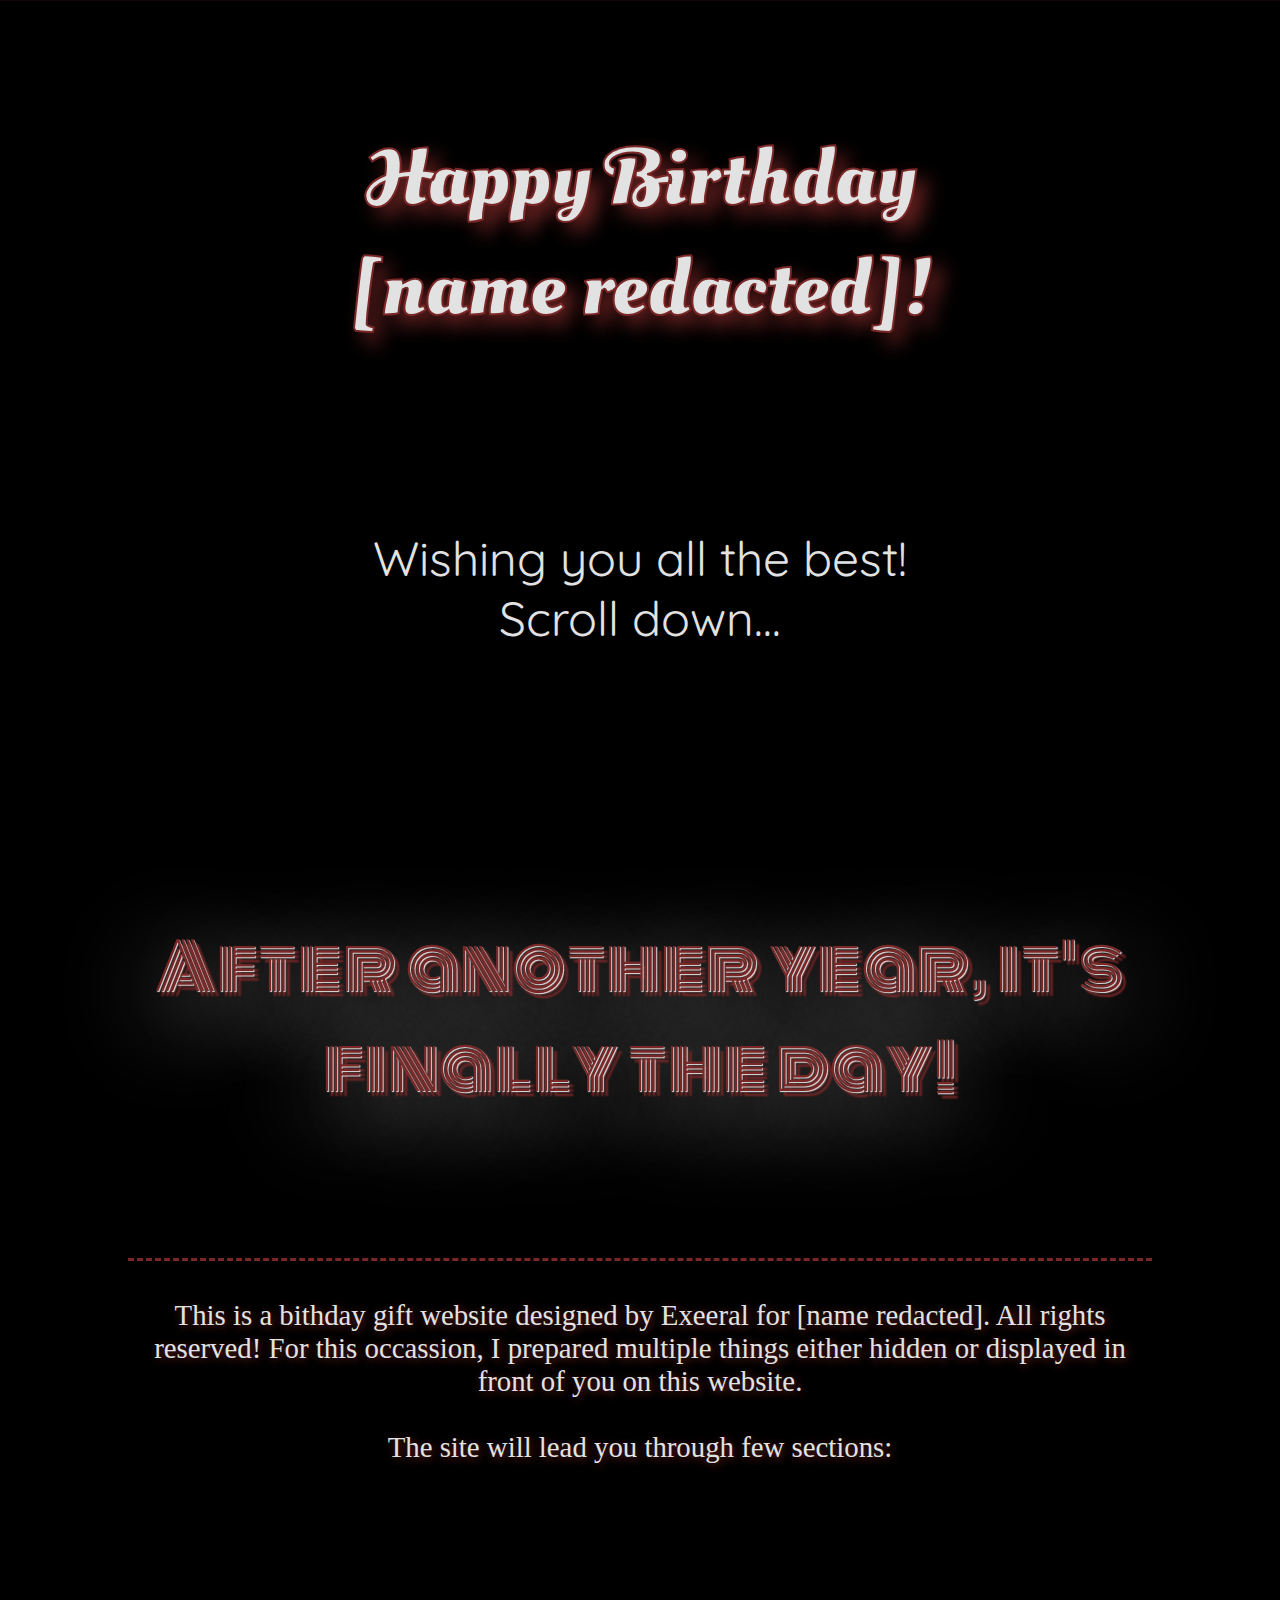
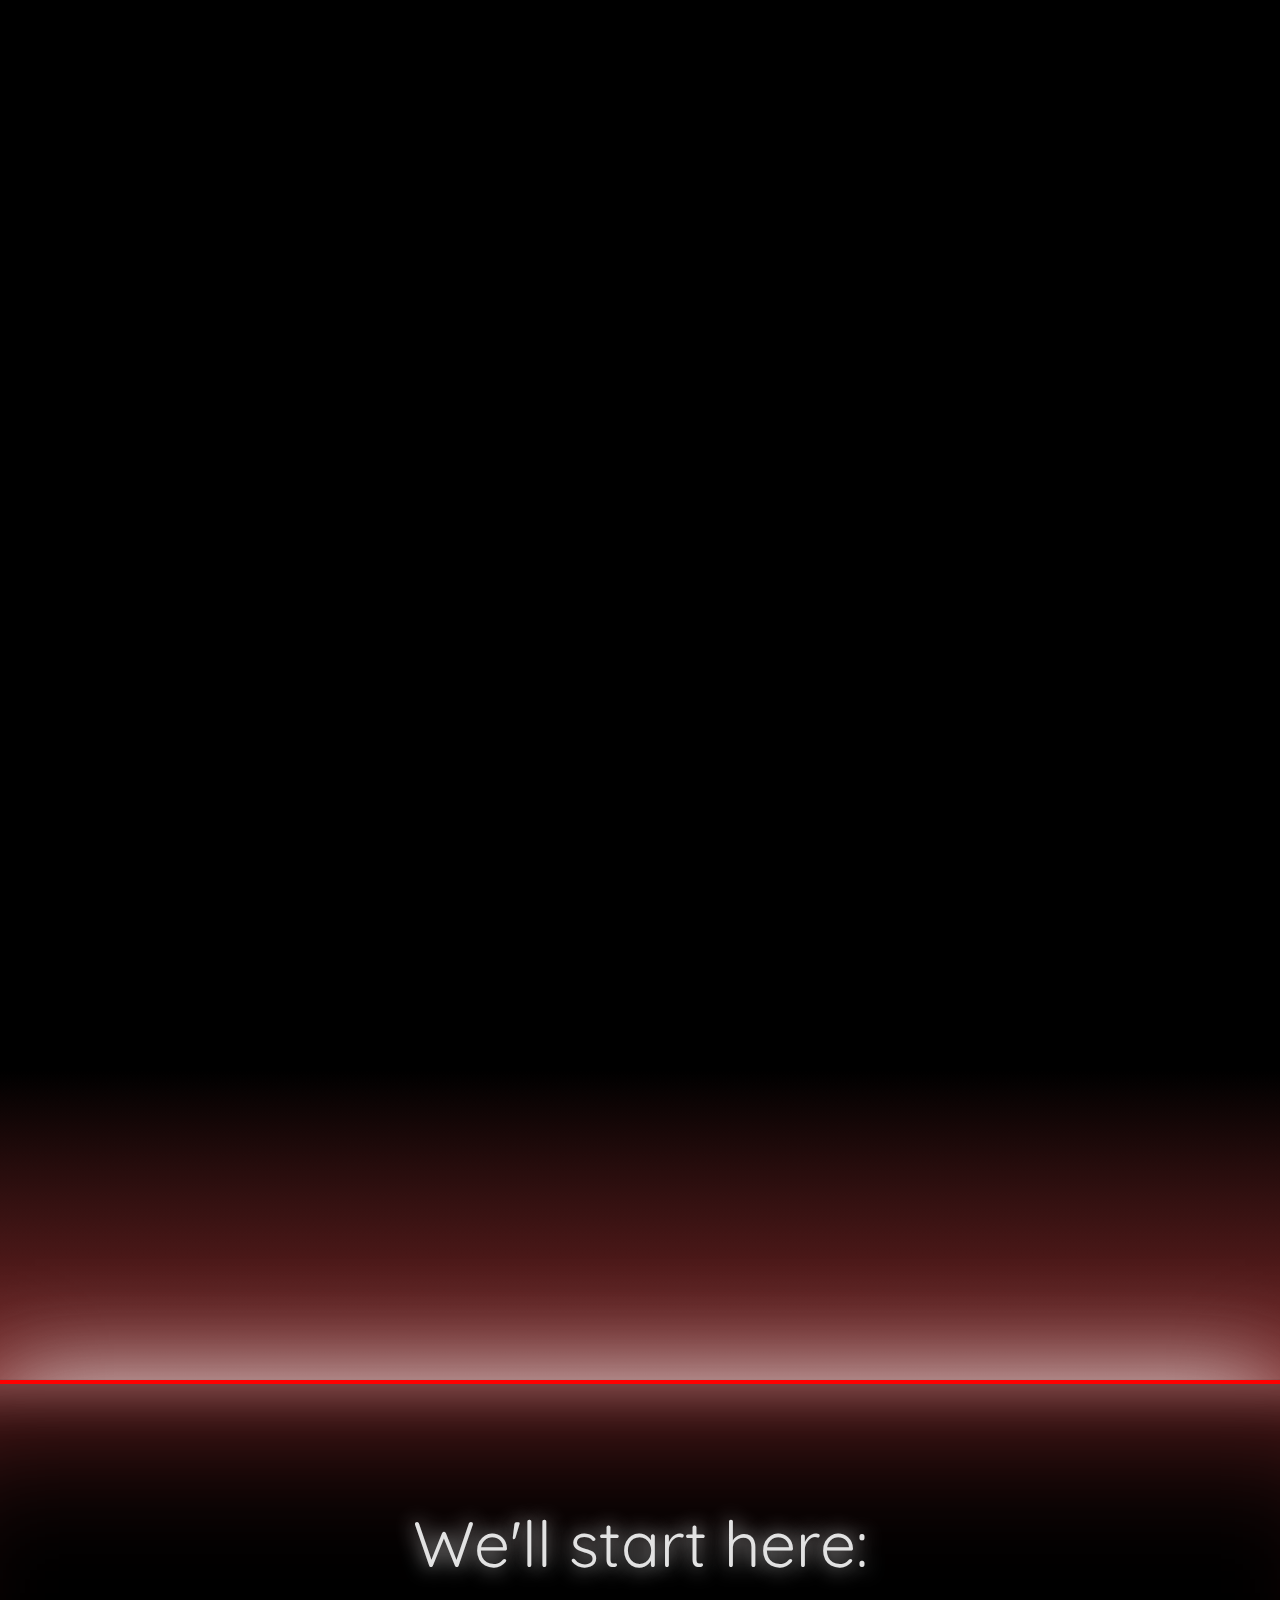
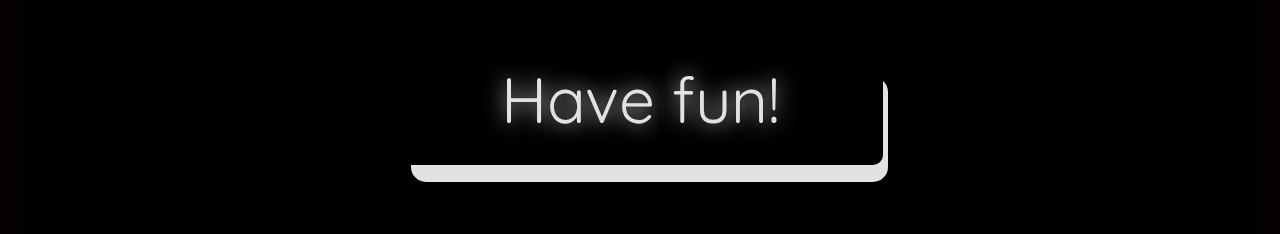
==== index.html @ 9cf10a7f "1" ====
<!DOCTYPE html>
<html lang="en">
    <head>
        <meta charset="UTF-8">
        <meta http-equiv="X-UA-Compatible" content="IE=edge">
        <meta name="viewport" content="width=device-width, initial-scale=1.0">
        <title>Thmay</title>
        <link rel="stylesheet" href="./style.css">
        <link rel="stylesheet" href="https://unpkg.com/aos@next/dist/aos.css">
        
        <script>
            window.location.replace("#");

            if (typeof window.history.replaceState == 'function') {
                history.replaceState({}, '', window.location.href.slice(0, -1));
            }

            if ('scrollRestoration' in history) {
                history.scrollRestoration = 'manual';
            }

            window.scrollTo(0);
        </script>

    </head>
    <body>
        <div class="container">
            <h1 class="introductionHeader">
                Happy Birthday <br>[name redacted]!
            </h1>

            <p class="introductionText">
                Wishing you all the best!<br>
                Scroll down...
            </p>

            <div class="scrollArrow">
                <!-- Arrows -->
                <a href="#explanation">
                    <span></span><span></span><span></span>
                </a>
            </div>

            <video id="introductionVideo" class="introductionVideo" autoplay
                muted>
                <source src="videos/firework1.mp4" id="mp4Source"
                    type="video/mp4">
                Your browser does not support the video tag.
            </video>

            <script type='text/javascript'>
                let count = 0;
                let isPlayed = false;
                let videoNumber = 1;
                let player = document.getElementById('introductionVideo');
                let mp4Vid = document.getElementById('mp4Source');
                player.addEventListener('ended', myHandler, false);
                
                function myHandler(listener)
                {
                    if(!listener) 
                    {
                        listener = window.event;
                    }
                    
                    ++videoNumber;
                    ++count;
                    
                    if(videoNumber > 2)
                    {
                        videoNumber = 2;
                        isPlayed = true;
                    }
                    
                    mp4Vid.setAttribute('src', "videos/firework" + videoNumber + ".mp4");
                    
                    player.load();
                    player.play();
                    
                    if(isPlayed)
                    {
                        let html = document.querySelector('html');
                        html.style.overflow = 'visible';
                        
                        let video = document.getElementById('introductionVideo');
                        video.style.filter = 'blur(20px) brightness(50%)';
                        // video.style.maxWidth = '99vw';
                        // video.style.zIndex = '0';
                        
                        delete count;
                    }
                }
            </script>

            <div class="explanation" id="explanation">
                <div class="explanationHeader">
                    After another year, it's finally the day!
                </div>

                <div class="explanationText">
                    This is a bithday gift website designed by Exeeral for [name
                    redacted]. All rights reserved!
                    For this occassion, I prepared multiple things either hidden
                    or displayed in front of you
                    on this website.<br><br>

                    The site will lead you through few sections:
                </div>

                <script src="https://unpkg.com/aos@next/dist/aos.js"></script>
                <script>
                    AOS.init
                    (
                        {
                            offset: 100,
                            delay: 130,
                            duration: 300,
                            once: false,
                            anchorPlacement: 'top-bottom'
                        }
                    );
                </script>

                <div class="explanationBG">
                    <div class="shadow"></div>

                        <video class="explanationBGVideo" autoplay muted loop>
                            <source src="videos/bg.mp4" id="mp4Source" type="video/mp4">
                            Your browser does not support the video tag.
                        </video>
                </div>

                <div data-aos="fade-up" id="explanationLeft" class="explanationFeatures">
                    Wishes
                </div>

                <span data-aos="fade-up" id="explanationRight" class="explanationFeatureDesc">
                    All the things I'd like to wish you for your birthday and
                    days to come.
                    This will be our first stop on this website.
                </span>

                <div data-aos="fade-up-right" id="explanationRight" class="explanationFeatures">
                    Easter eggs
                </div>

                <span data-aos="fade-up" id="explanationLeft" class="explanationFeatureDesc">
                    Hidden buttons, links and other thingies to spice things up and not make
                    this gift a boring piece of shit.
                    Each page has at least one of those. Let me know how many you've found!
                </span>

                <div data-aos="fade-up-left" id="explanationLeft" class="explanationFeatures">
                    Memories
                </div>

                <span data-aos="fade-up" id="explanationRight" class="explanationFeatureDesc">
                    Some old stuff. Not "that" old stuff, if you know what I mean. Only the
                    new-old stuff. So, nothing to be scared of (kinda).
                </span>

                <div data-aos="fade-up-right" id="explanationRight" class="explanationFeatures">
                    What's to come
                </div>

                <span data-aos="fade-up" id="explanationLeft" class="explanationFeatureDesc">
                    Things that didn't happen yet, but maybe will in the future.
                    Some plans and such.
                </span>
            </div>

            <div class="start">
                <span class="bigText">We'll start here:</span>

                <a href="wishes.html" class="startButton">Have fun!</a>
            </div>
        </div>

    </body>
</html>
---- style.css ----
@import url('https://fonts.googleapis.com/css2?family=Oleo+Script+Swash+Caps&family=Quicksand&display=swap');
@import url('https://fonts.googleapis.com/css2?family=Monoton&display=swap');

:root
{
    --black-main: rgb(0, 0, 0);
    --red-accents: rgb(122, 39, 39);
    --red-toned: rgb(75, 22, 22);
    --white-functional: rgb(226, 226, 226);
}

*
{
    scroll-behavior: smooth;
}

html
{
    /*-- Scroll lock -- */
    overflow: hidden;
}

body
{
    margin: 0;
    padding: 0;
    background: var(--black-main);
    background: linear-gradient(180deg, var(--black-main) 0%, var(--black-main) 95%, var(--red-accents) 100%);
}

.container
{
    position: relative;
    max-width: 100vw;
    height: 100vh;
    z-index: 1;
    margin: 0;
    padding: 0;
}

.introductionVideo
{
    max-width: 100%;
    min-width: 100%;
    min-height: 100vh;

    z-index: 0;
}

.introductionHeader
{
    font-size: 5rem;
    font-family: 'Oleo Script Swash Caps', cursive;
    user-select: none;
    color: var(--white-functional);
    z-index: 2;
    text-align: center;

    position: absolute;
    left: 50%;
    top: 20%;
    transform: translate(-50%, -50%);
    max-width: 80vw;
    min-width: 30vw;

    -webkit-text-stroke: 2px var(--red-accents);
    text-stroke: 2px var(--red-accents);
    text-shadow: 10px 10px 20px var(--red-accents);

    animation: textAppear 16s ease-in-out;
}

.introductionText
{
    font-size: 3rem;
    font-family: 'Quicksand', sans-serif;
    color: var(--white-functional);
    text-align: center;
    user-select: none;
    z-index: 2;


    position: absolute;
    left: 50%;
    top: 60%;
    transform: translate(-50%, -50%);
    max-width: 80vw;
    min-width: 30vw;

    animation: textAppear 20s ease-out;
}

.scrollArrow
{
    animation: textAppear 20s ease-in-out;
    z-index: 2;
}

.scrollArrow a 
{
    padding-top: 80px;
    z-index: 2;

}

  .scrollArrow a span 
  {
    position: absolute;
    top: 73%;
    left: 50%;
    width: 35px;
    height: 35px;
    margin-left: -12px;
    border-left: 1px solid var(--white-functional);
    border-bottom: 1px dashed var(--white-functional);
    -webkit-transform: rotate(-45deg);
    transform: rotate(-45deg);
    -webkit-animation: scrollAnim 2s infinite;
    animation: scrollAnim 2s infinite;
    opacity: 0;
    box-sizing: border-box;
    z-index: 2;
  }

  .scrollArrow a span:nth-of-type(1) 
  {
    -webkit-animation-delay: 0s;
    animation-delay: 0s;
  }

  .scrollArrow a span:nth-of-type(2) 
  {
    top: 74%;
    -webkit-animation-delay: .15s;
    animation-delay: .15s;
  }

  .scrollArrow a span:nth-of-type(3) 
  {
    top: 75%;
    -webkit-animation-delay: .4s;
    animation-delay: .4s;
  }

  @-webkit-keyframes scrollAnim 
  {
    0% 
    {
      opacity: 0;
    }

    50% 
    {
      opacity: 1;
    }

    100% 
    {
      opacity: 0;
    }
  }

  @keyframes scrollAnim 
  {
    0% 
    {

      opacity: 0;
    }

    50% 
    {
      opacity: 1;
    }

    100% 
    {
      opacity: 0;
    }
  }

@keyframes textAppear
{
    0%
    {
        filter: blur(1000px);
    }

    60%
    {
        filter: blur(500px);
    }

    100%
    {
        filter: blur(0px);
    }
}

.explanation
{
    min-width: 100%;
    color: white;
    z-index: 2;
}

.explanationBG
{
  position: absolute;
  width: fit-content;
  height: fit-content;
  background-color: transparent;
  left: 50%;
  transform: translateX(-50%);
  z-index: -1;
}

.explanationBGVideo
{
  max-width: 98vw;
  min-height: 250vh;
  opacity: 1;
  filter: contrast(120%);
  z-index: -1;
  background-size: cover;
  overflow: hidden;
}

.explanationBG .shadow {
  position: absolute;
  overflow: hidden;
  width: 100%;
  height: 100%;
  box-shadow: inset 0px 0px 200px 250px var(--black-main);
  top: 0;
  left: 0;
  z-index: 1;
  background-color: transparent;
}

.explanationHeader
{
  vertical-align: middle;
  max-width: 80vw;
  margin: 0 auto;
  padding: 1%;
  text-align: center;
  font-family: 'Monoton', cursive;
  font-size: 4rem;
  letter-spacing: 0.1rem;
  color: var(--red-accents);
  text-shadow: 1px 1px 1px var(--white-functional),
               5px 5px 2px var(--red-accents),
               0px 20px 95px var(--white-functional);
}

.explanationText
{
  font-family: 'Qucksand', cursive;
  font-size: 1.8rem;
  color: var(--white-functional);
  text-shadow: 2px 2px 10px var(--red-accents);
  max-width: 80vw;
  text-align: center;
  vertical-align: middle;
  margin: 0 auto;
  margin-top: 10%;
  padding-top: 3%;
  padding-bottom: 30%;
  border-top: 3px dashed var(--red-accents);
}

#explanationLeft
{
  float: left;
  margin-left: 10%;
  box-shadow: 100px 0px 400px rgba(112, 10, 10, 0.432);
}

#explanationRight
{
  float: right;
  margin-right: 10%;
  box-shadow: -100px 0px 400px rgba(126, 126, 126, 0.473);
}

.explanationFeatures
{
  font-size: 5rem;
  max-width: 50vw;
  min-width: 20vw;
  text-align: center;
  margin-top: 3%;
  background-color: var(--red-accents);
  padding: 5%;
  position: relative;
  clear: both;
  font-family: 'Oleo Script Swash Caps', cursive;
  overflow: hidden;
  text-shadow: 2px 2px 3px var(--black-main);
  border-radius: 35px;

}

.explanationFeatureDesc
{
  border-radius: 35px;
  font-size: 2.5rem;
  max-width: 20vw;
  text-align: center;
  margin-top: 2%;
  margin-bottom: 10%;
  background-color: var(--white-functional);
  color: var(--black-main);
  padding: 5%;
  position: relative;
  clear: both;
  font-family: 'Quicksand', sans-serif;
  overflow: hidden;
  text-shadow: 2px 2px 3px var(--red-accents);
}

.start
{
  border-top: 4px solid red;
  box-shadow: 0 0 100px var(--white-functional),
              inset 0 150px 150px -120px var(--red-accents),
              inset 0 120px 50px -120px var(--white-functional);
  overflow: hidden;
  min-width: 99vw;
  min-height: 50vh;
  font-size: 4em;
  font-family: 'Quicksand', sans-serif;
  color: var(--white-functional);
  text-shadow: 0px 0px 20px var(--white-functional);
  text-align: center;
  align-content: center;

}

.start .startButton
{
  background-color: var(--black-main);
  color: var(--white-functional);
  padding: 2% 4%;
  position: relative;
  margin: 0 auto;
  width: 30%;
  top: 50px;
  display: block;
  transition: all 0.5s;
  text-decoration: none;
  border-radius: 10px;
}

.start .startButton::before
{
  z-index: -1;
  width: calc(100% - 10px);
  height: 80%;
  content: '';
  position: absolute;
  top: 33%;
  left: 3%;
  background-color: var(--white-functional);
  transition: all 0.2s;
  border-radius: 15px;
}

.start .startButton:hover
{
  cursor: pointer;
  background-color: var(--red-accents);
}

.start .startButton:hover::before
{
  top: 37%;
  left: -5%;
  background-color: var(--red-toned);
  box-shadow: 50px 0px 200px var(--red-accents);
}

@media screen and (max-width: 931px) 
{
  .explanationHeader, .explanationFeatures
  {
    font-size: 2rem;
  }

  .introductionHeader
  {
    font-size: 2rem;
  }

  .introductionText
  {
    font-size: 1rem;
  }

  .explanationFeatureDesc
  {
    font-size: 1rem !important;
  }

  .explanationText
  {
    font-size: 1rem;
  }

  .start
  {
    font-size: 2rem;
  }

  .shadow
  {
   display: none; 
  }
}
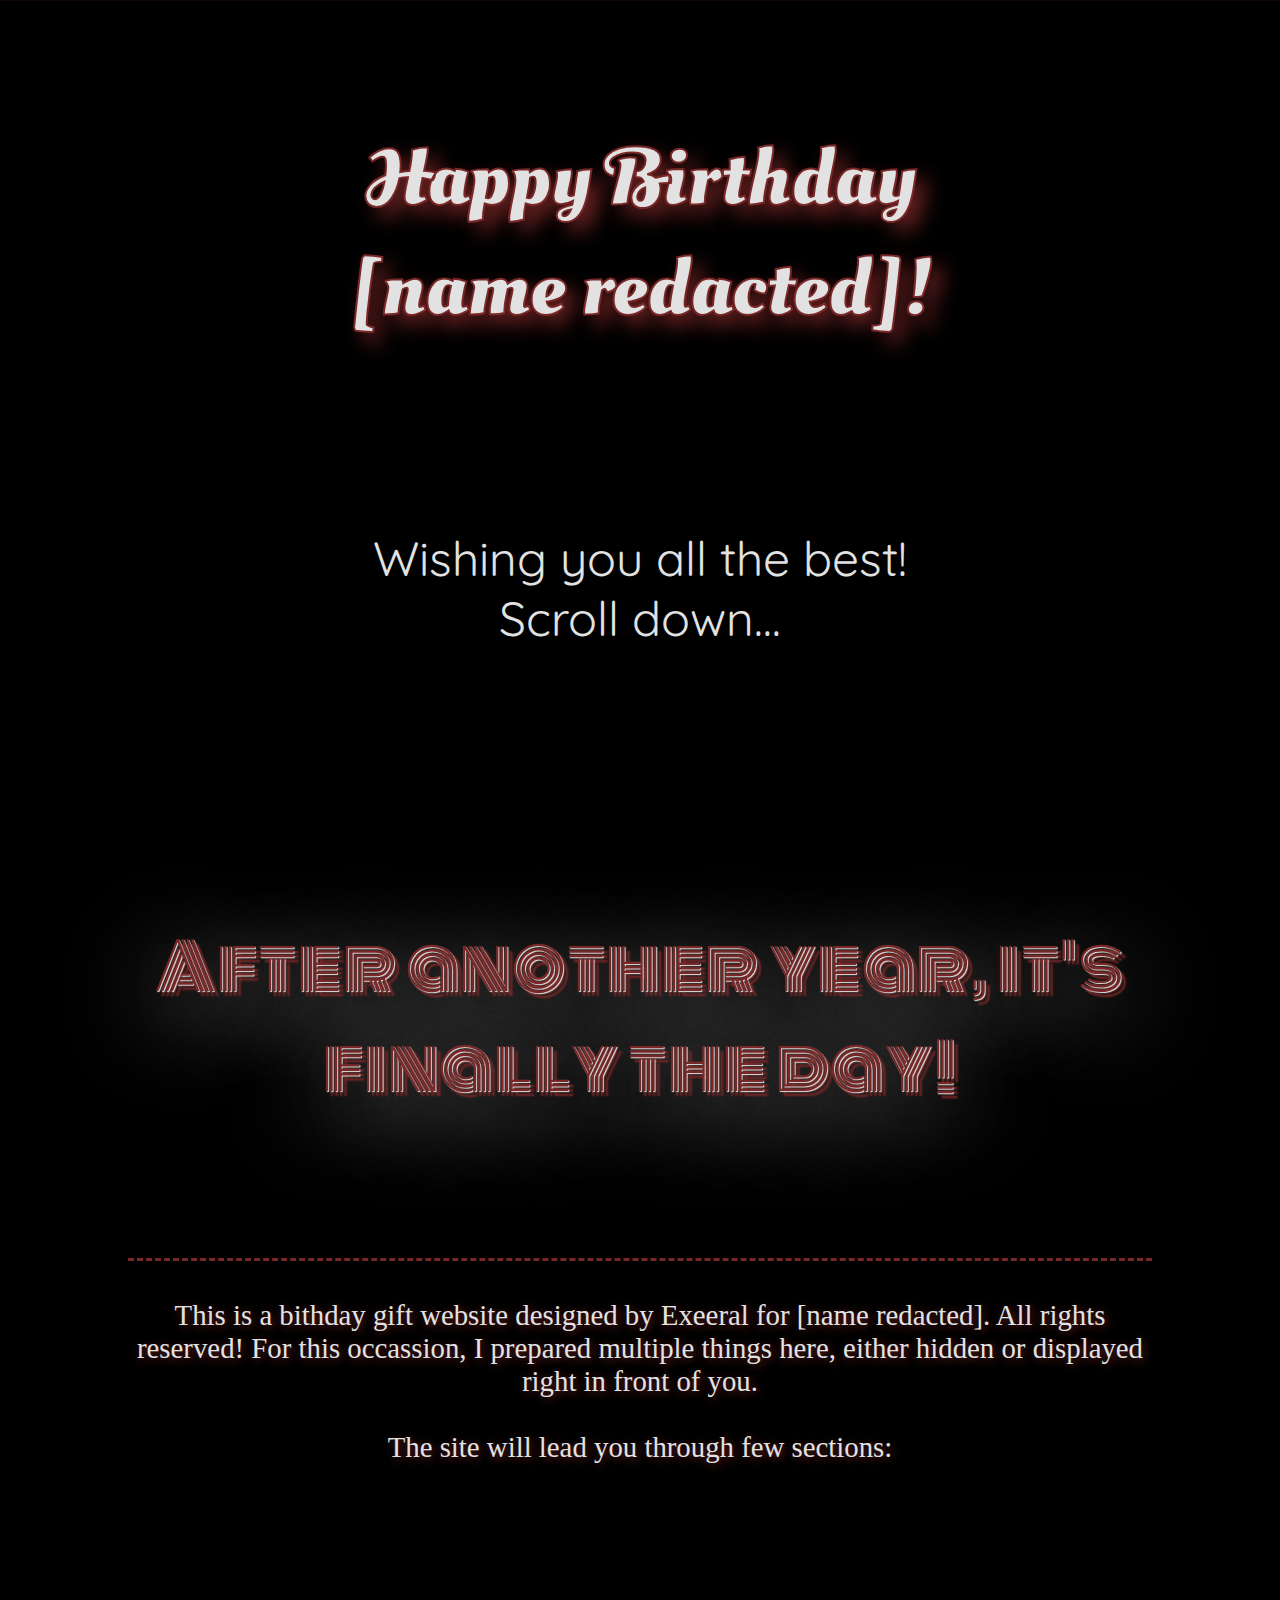
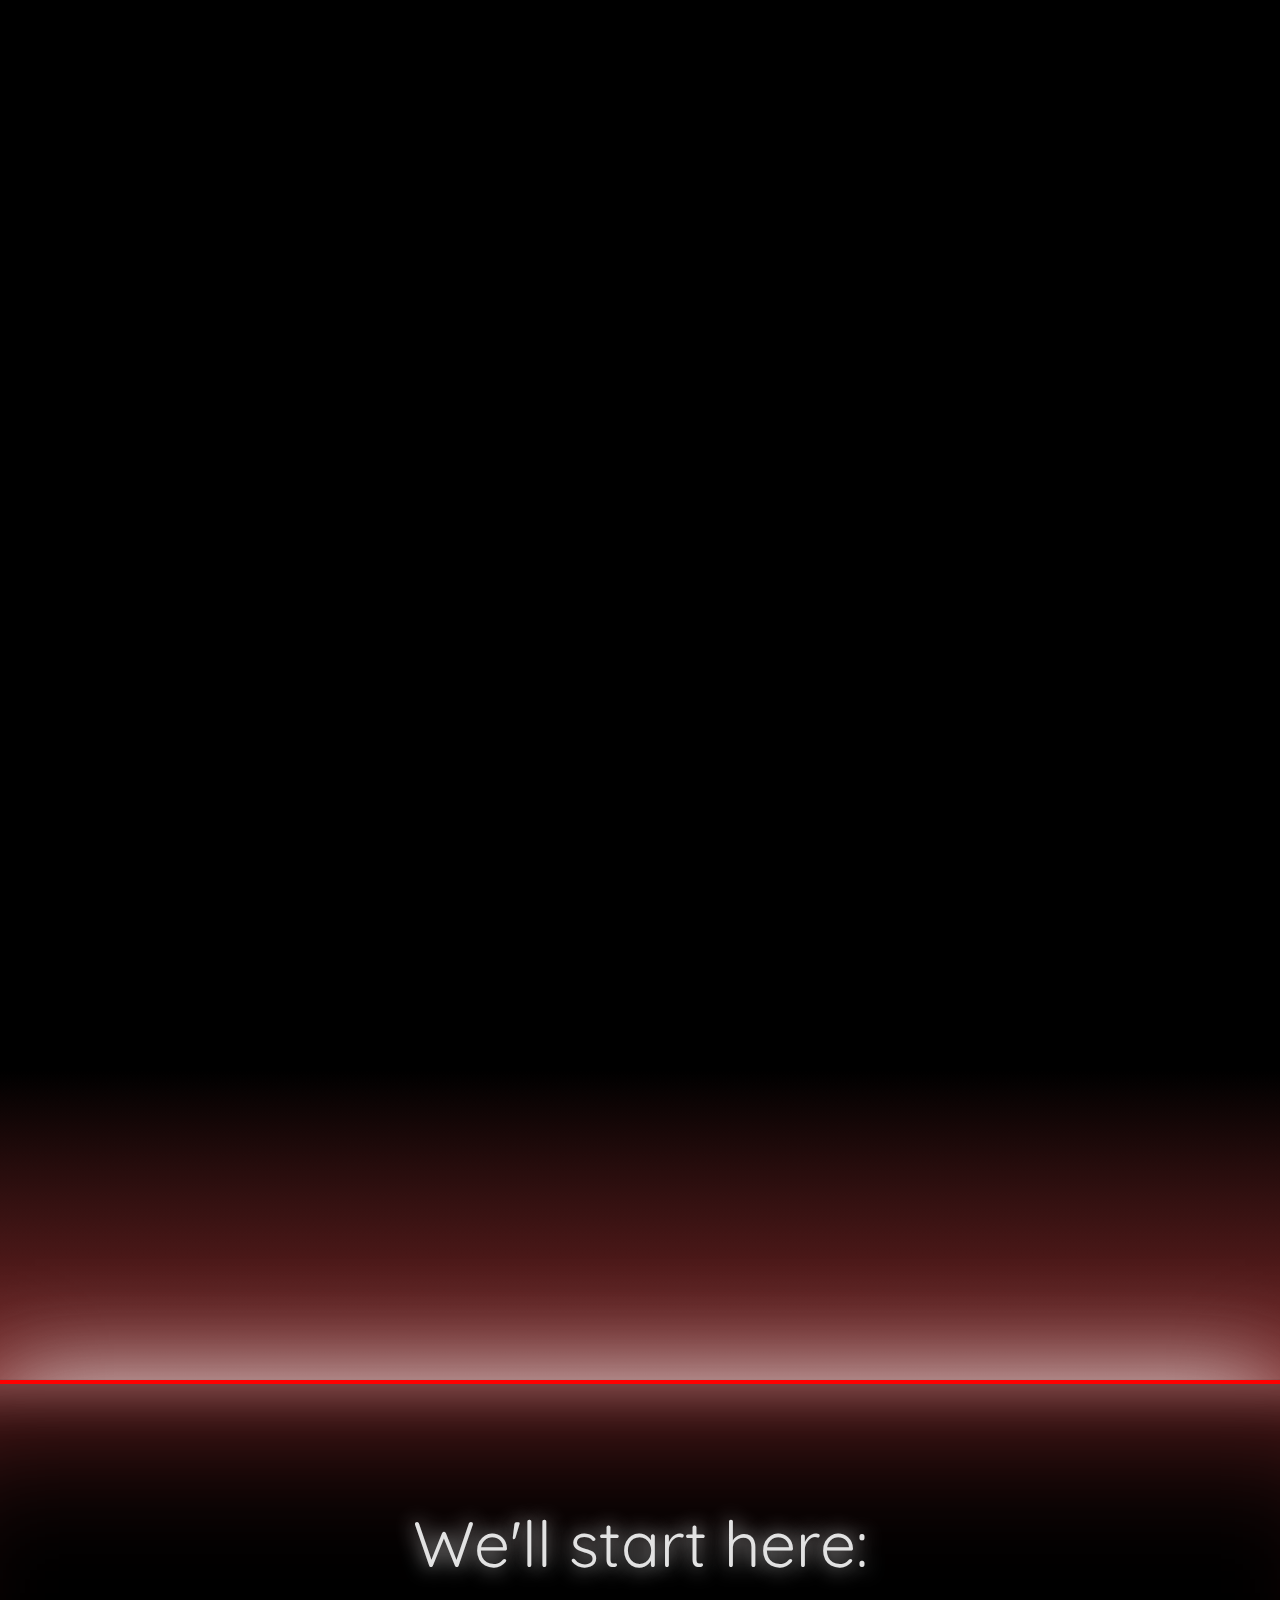
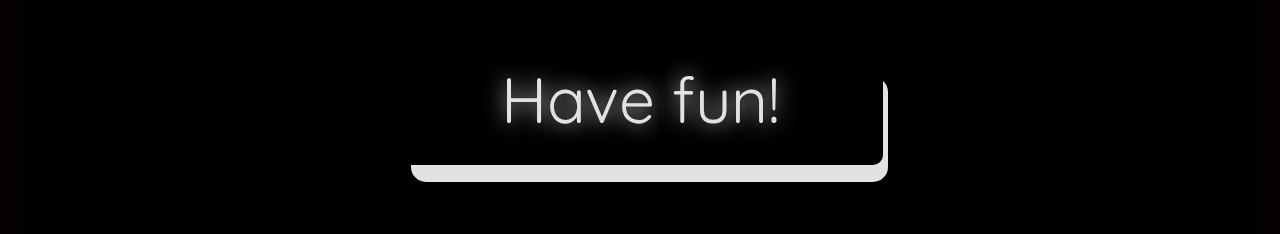
==== commit 8e0ed548: "Big update" ====
--- a/index.html
+++ b/index.html
@@ -48,49 +48,7 @@
                 Your browser does not support the video tag.
             </video>
 
-            <script type='text/javascript'>
-                let count = 0;
-                let isPlayed = false;
-                let videoNumber = 1;
-                let player = document.getElementById('introductionVideo');
-                let mp4Vid = document.getElementById('mp4Source');
-                player.addEventListener('ended', myHandler, false);
-                
-                function myHandler(listener)
-                {
-                    if(!listener) 
-                    {
-                        listener = window.event;
-                    }
-                    
-                    ++videoNumber;
-                    ++count;
-                    
-                    if(videoNumber > 2)
-                    {
-                        videoNumber = 2;
-                        isPlayed = true;
-                    }
-                    
-                    mp4Vid.setAttribute('src', "videos/firework" + videoNumber + ".mp4");
-                    
-                    player.load();
-                    player.play();
-                    
-                    if(isPlayed)
-                    {
-                        let html = document.querySelector('html');
-                        html.style.overflow = 'visible';
-                        
-                        let video = document.getElementById('introductionVideo');
-                        video.style.filter = 'blur(20px) brightness(50%)';
-                        // video.style.maxWidth = '99vw';
-                        // video.style.zIndex = '0';
-                        
-                        delete count;
-                    }
-                }
-            </script>
+            <script src="./scripts/videoLoader.js"></script>
 
             <div class="explanation" id="explanation">
                 <div class="explanationHeader">
@@ -100,9 +58,8 @@
                 <div class="explanationText">
                     This is a bithday gift website designed by Exeeral for [name
                     redacted]. All rights reserved!
-                    For this occassion, I prepared multiple things either hidden
-                    or displayed in front of you
-                    on this website.<br><br>
+                    For this occassion, I prepared multiple things here, either hidden
+                    or displayed right in front of you.<br><br>
 
                     The site will lead you through few sections:
                 </div>
--- a/style.css
+++ b/style.css
@@ -40,11 +40,11 @@
 
 .introductionVideo
 {
-    max-width: 100%;
-    min-width: 100%;
-    min-height: 100vh;
-
-    z-index: 0;
+  top: 0;
+  left: 0;
+  width: 100vw;
+  height: 100vh;
+  object-fit: cover;
 }
 
 .introductionHeader
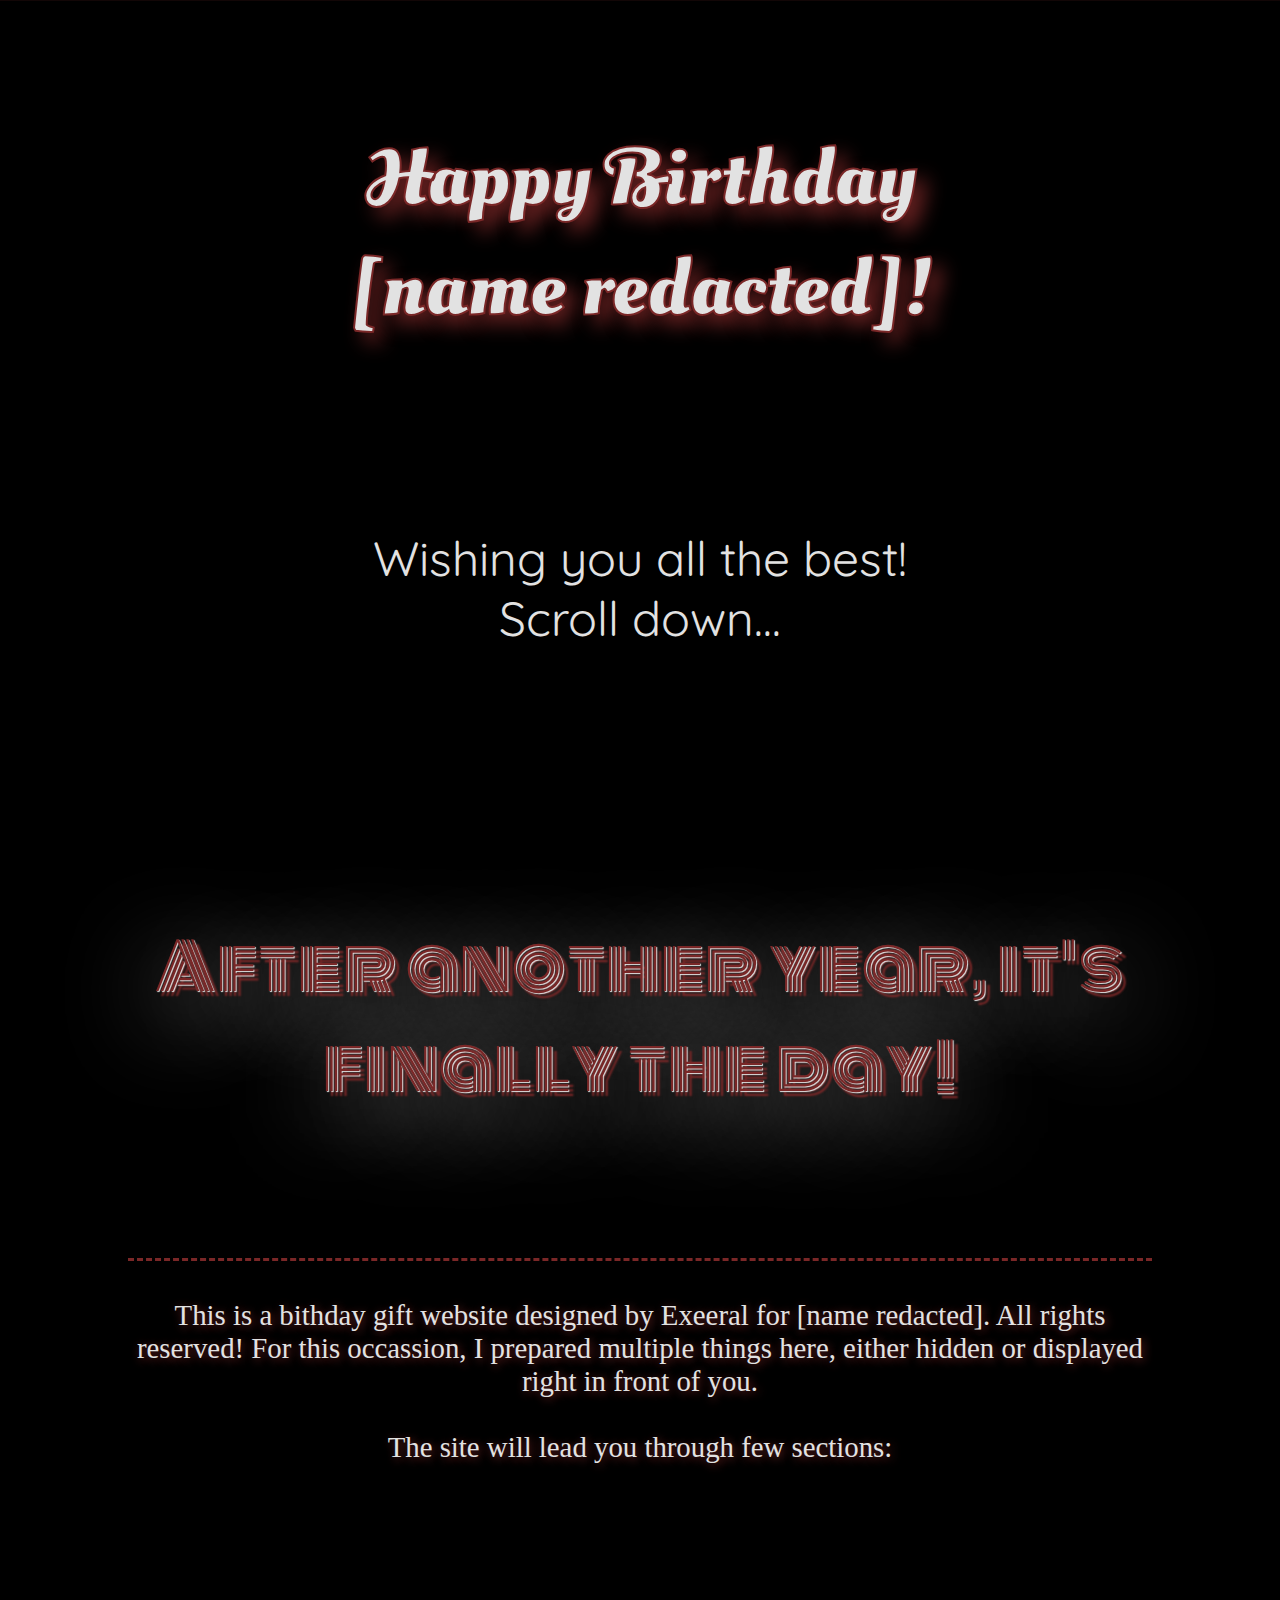
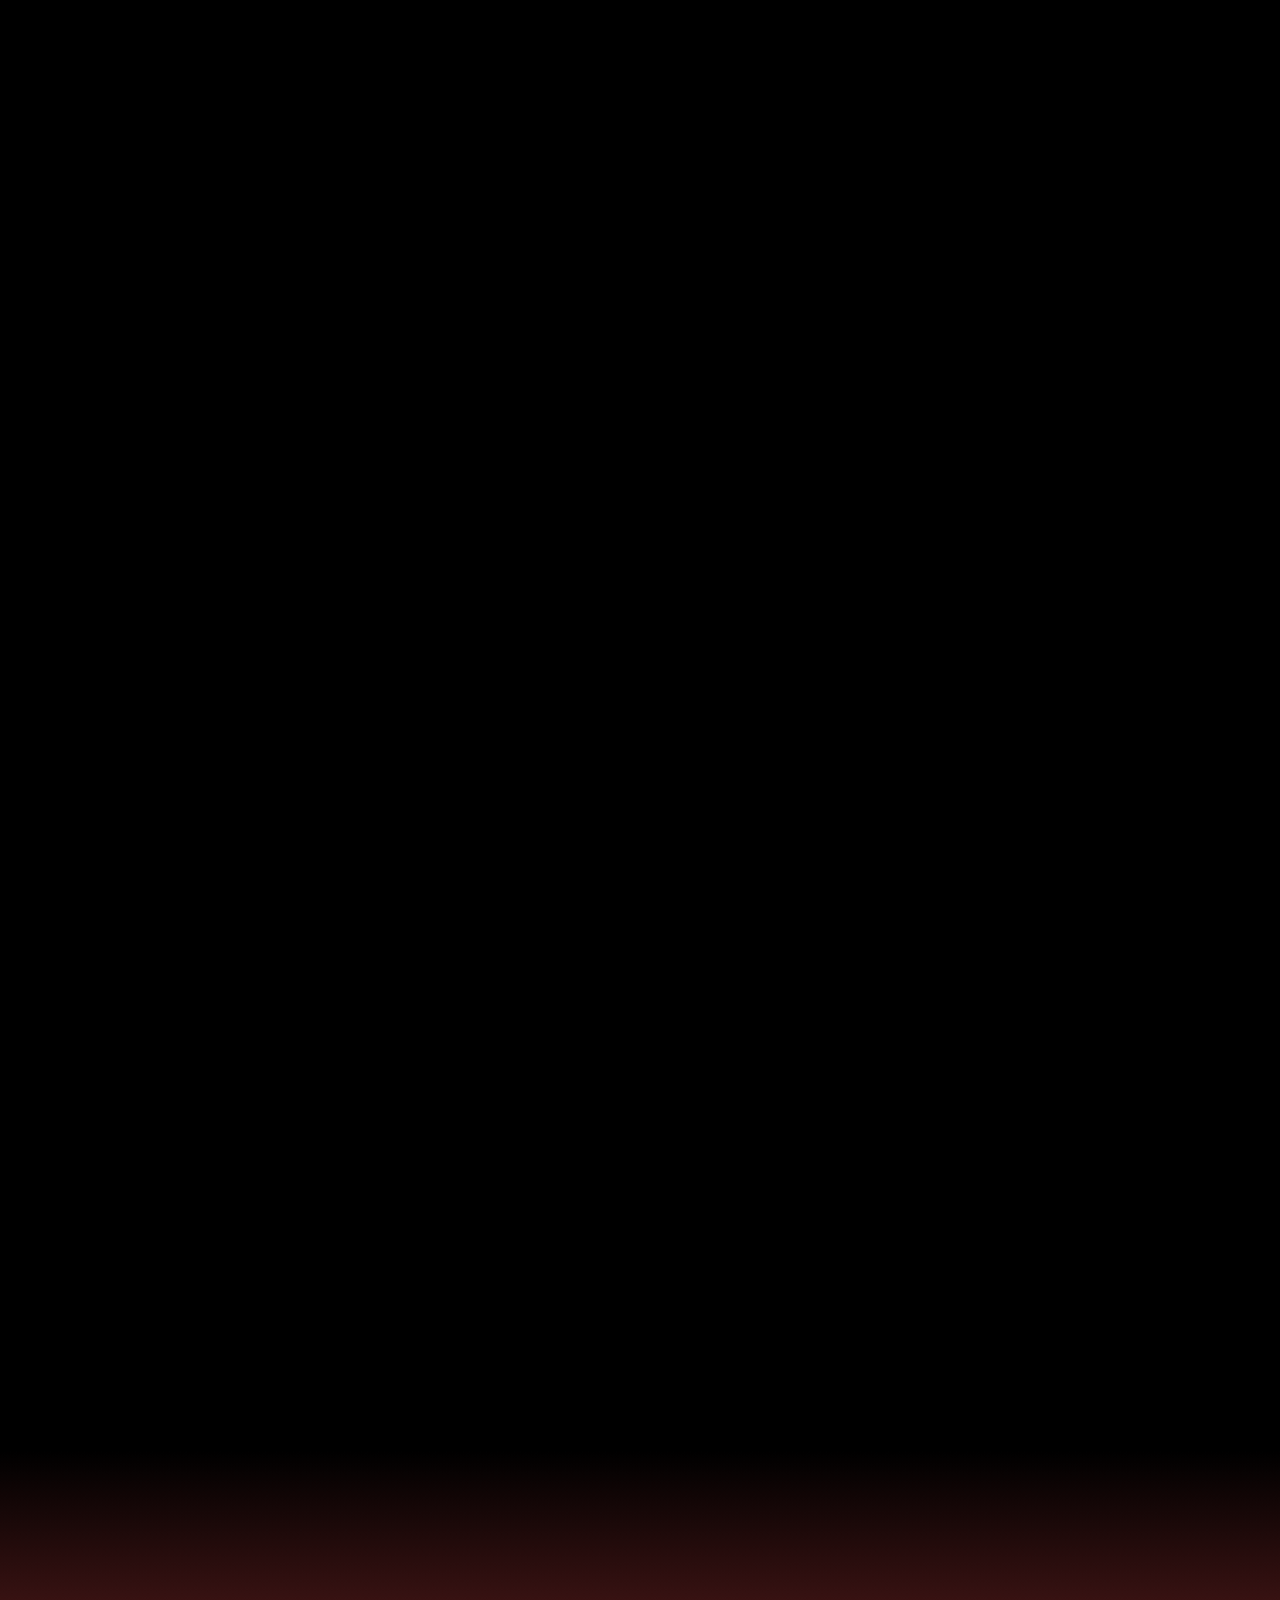
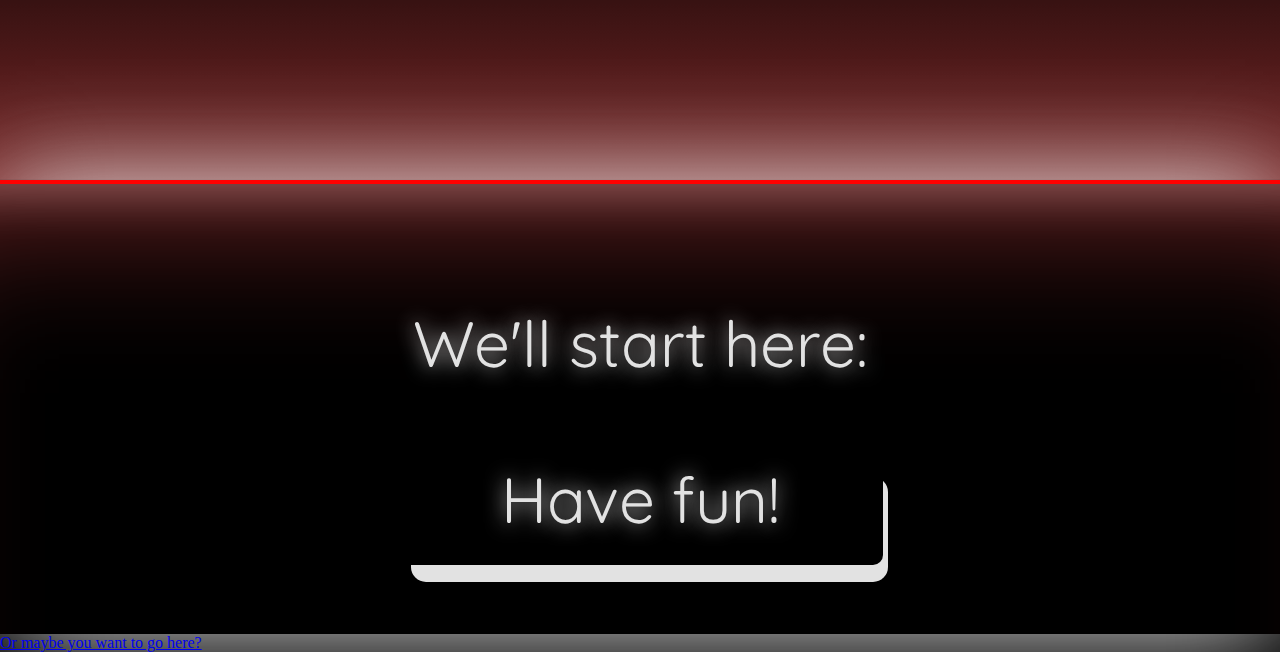
==== commit 2a48474e: "1" ====
--- a/index.html
+++ b/index.html
@@ -45,7 +45,7 @@
                 muted>
                 <source src="videos/firework1.mp4" id="mp4Source"
                     type="video/mp4">
-                Your browser does not support the video tag.
+                Your browser does not support the video tag. Fucked up.
             </video>
 
             <script src="./scripts/videoLoader.js"></script>
@@ -94,7 +94,7 @@
                 <span data-aos="fade-up" id="explanationRight" class="explanationFeatureDesc">
                     All the things I'd like to wish you for your birthday and
                     days to come.
-                    This will be our first stop on this website.
+                    This will be our first stop here.
                 </span>
 
                 <div data-aos="fade-up-right" id="explanationRight" class="explanationFeatures">
@@ -104,7 +104,8 @@
                 <span data-aos="fade-up" id="explanationLeft" class="explanationFeatureDesc">
                     Hidden buttons, links and other thingies to spice things up and not make
                     this gift a boring piece of shit.
-                    Each page has at least one of those. Let me know how many you've found!
+                    Each page has one easter egg. Let me know how many you've found!
+                    I really hope you won't find some of them they're embarrassing...
                 </span>
 
                 <div data-aos="fade-up-left" id="explanationLeft" class="explanationFeatures">
@@ -122,7 +123,7 @@
 
                 <span data-aos="fade-up" id="explanationLeft" class="explanationFeatureDesc">
                     Things that didn't happen yet, but maybe will in the future.
-                    Some plans and such.
+                    About ourselves and upcoming stuff.
                 </span>
             </div>
 
@@ -131,6 +132,8 @@
 
                 <a href="wishes.html" class="startButton">Have fun!</a>
             </div>
+
+            <a href="easteregg1.html">Or maybe you want to go here?</a>
         </div>
 
     </body>
--- a/style.css
+++ b/style.css
@@ -42,8 +42,8 @@
 {
   top: 0;
   left: 0;
-  width: 100vw;
-  height: 100vh;
+  width: 100%;
+  height: 100%;
   object-fit: cover;
 }
 
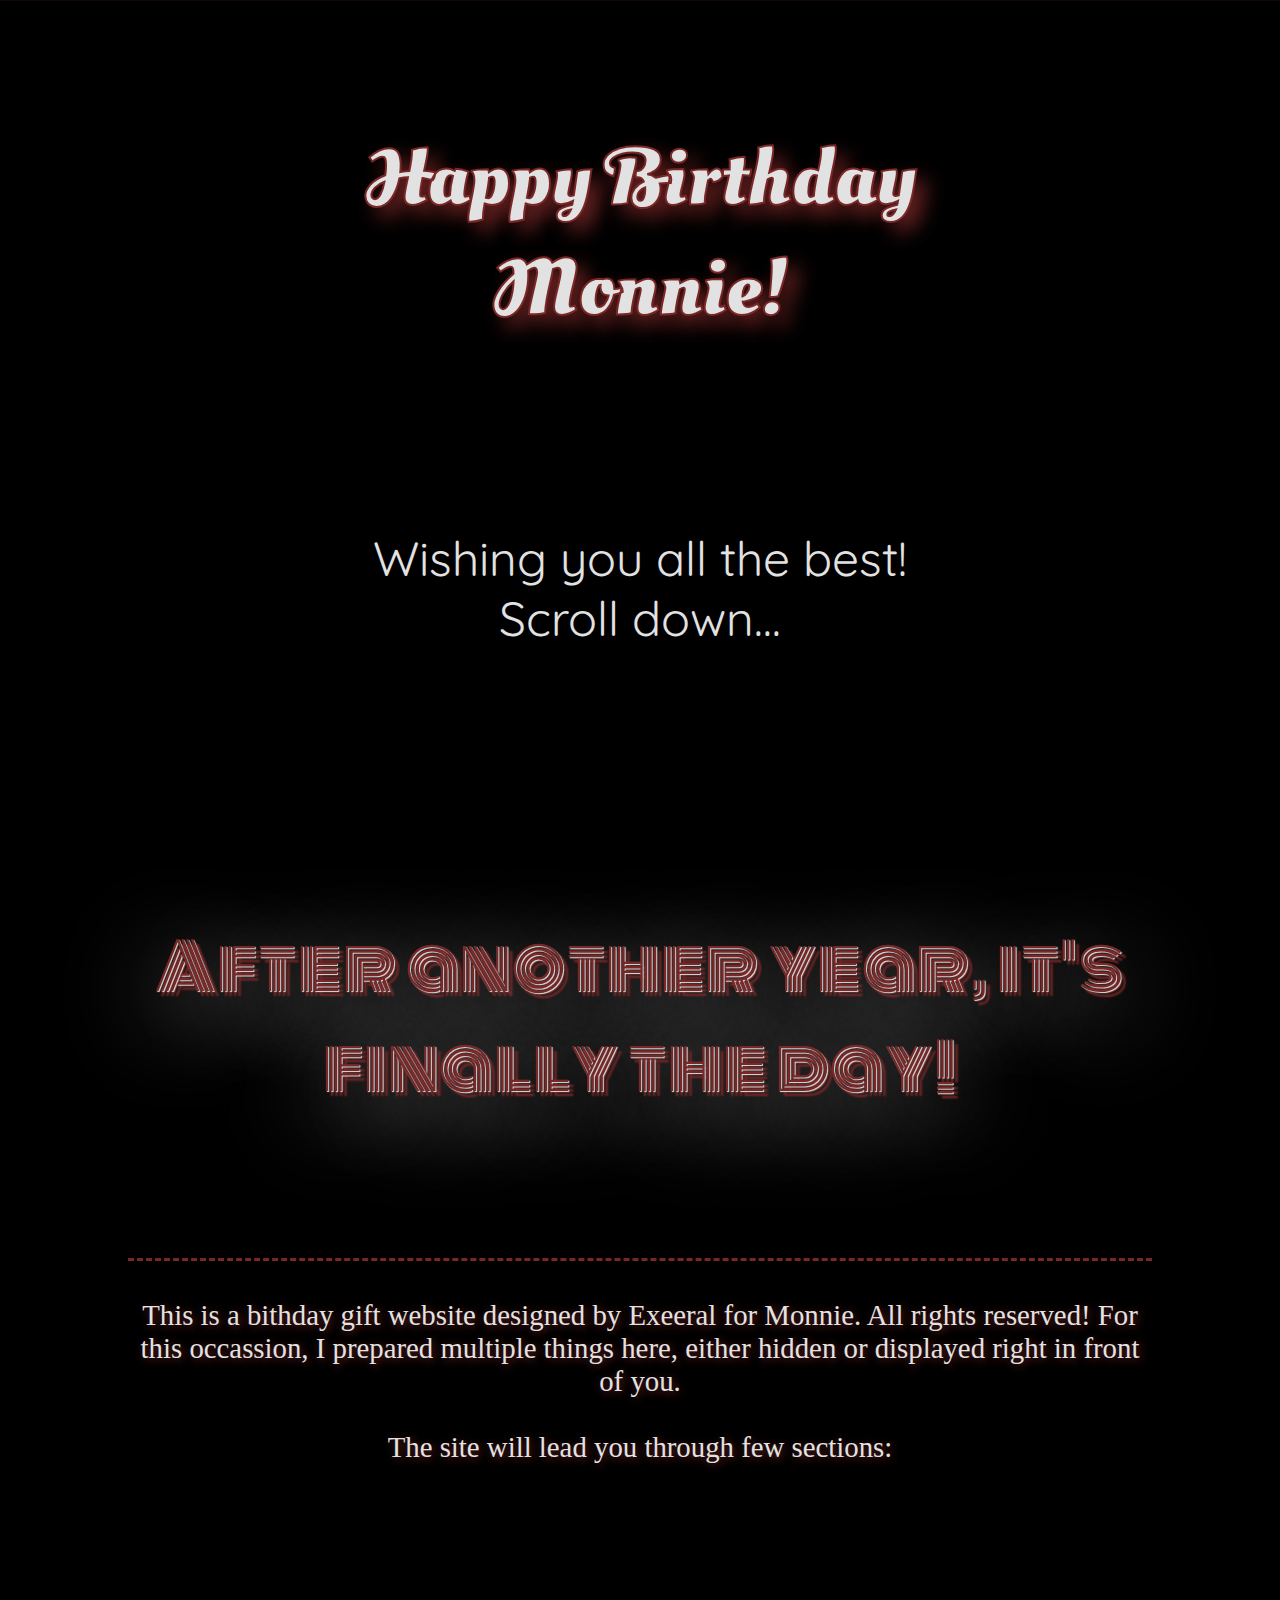
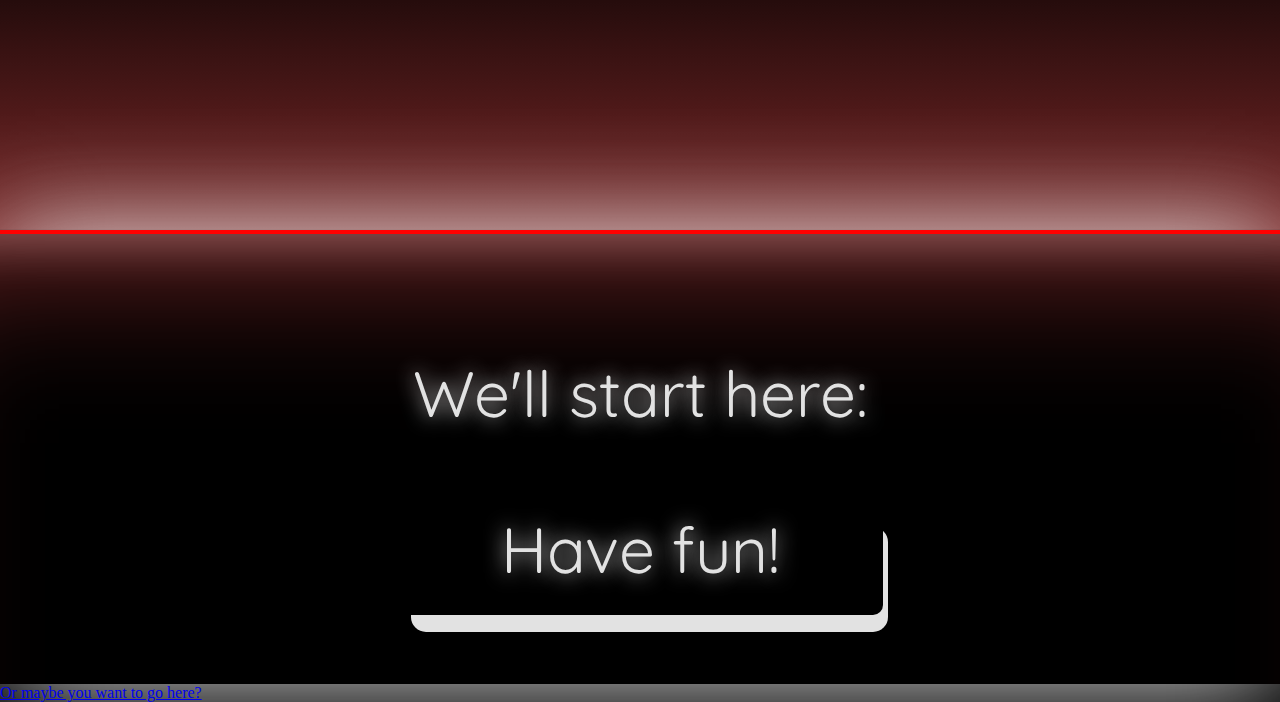
==== commit 32fac781: "1" ====
--- a/index.html
+++ b/index.html
@@ -26,7 +26,7 @@
     <body>
         <div class="container">
             <h1 class="introductionHeader">
-                Happy Birthday <br>[name redacted]!
+                Happy Birthday Monnie!
             </h1>
 
             <p class="introductionText">
@@ -56,8 +56,7 @@
                 </div>
 
                 <div class="explanationText">
-                    This is a bithday gift website designed by Exeeral for [name
-                    redacted]. All rights reserved!
+                    This is a bithday gift website designed by Exeeral for Monnie. All rights reserved!
                     For this occassion, I prepared multiple things here, either hidden
                     or displayed right in front of you.<br><br>
 
@@ -104,7 +103,7 @@
                 <span data-aos="fade-up" id="explanationLeft" class="explanationFeatureDesc">
                     Hidden buttons, links and other thingies to spice things up and not make
                     this gift a boring piece of shit.
-                    Each page has one easter egg. Let me know how many you've found!
+                    Each page has at least one easter egg. Let me know how many you've found!
                     I really hope you won't find some of them they're embarrassing...
                 </span>
 
